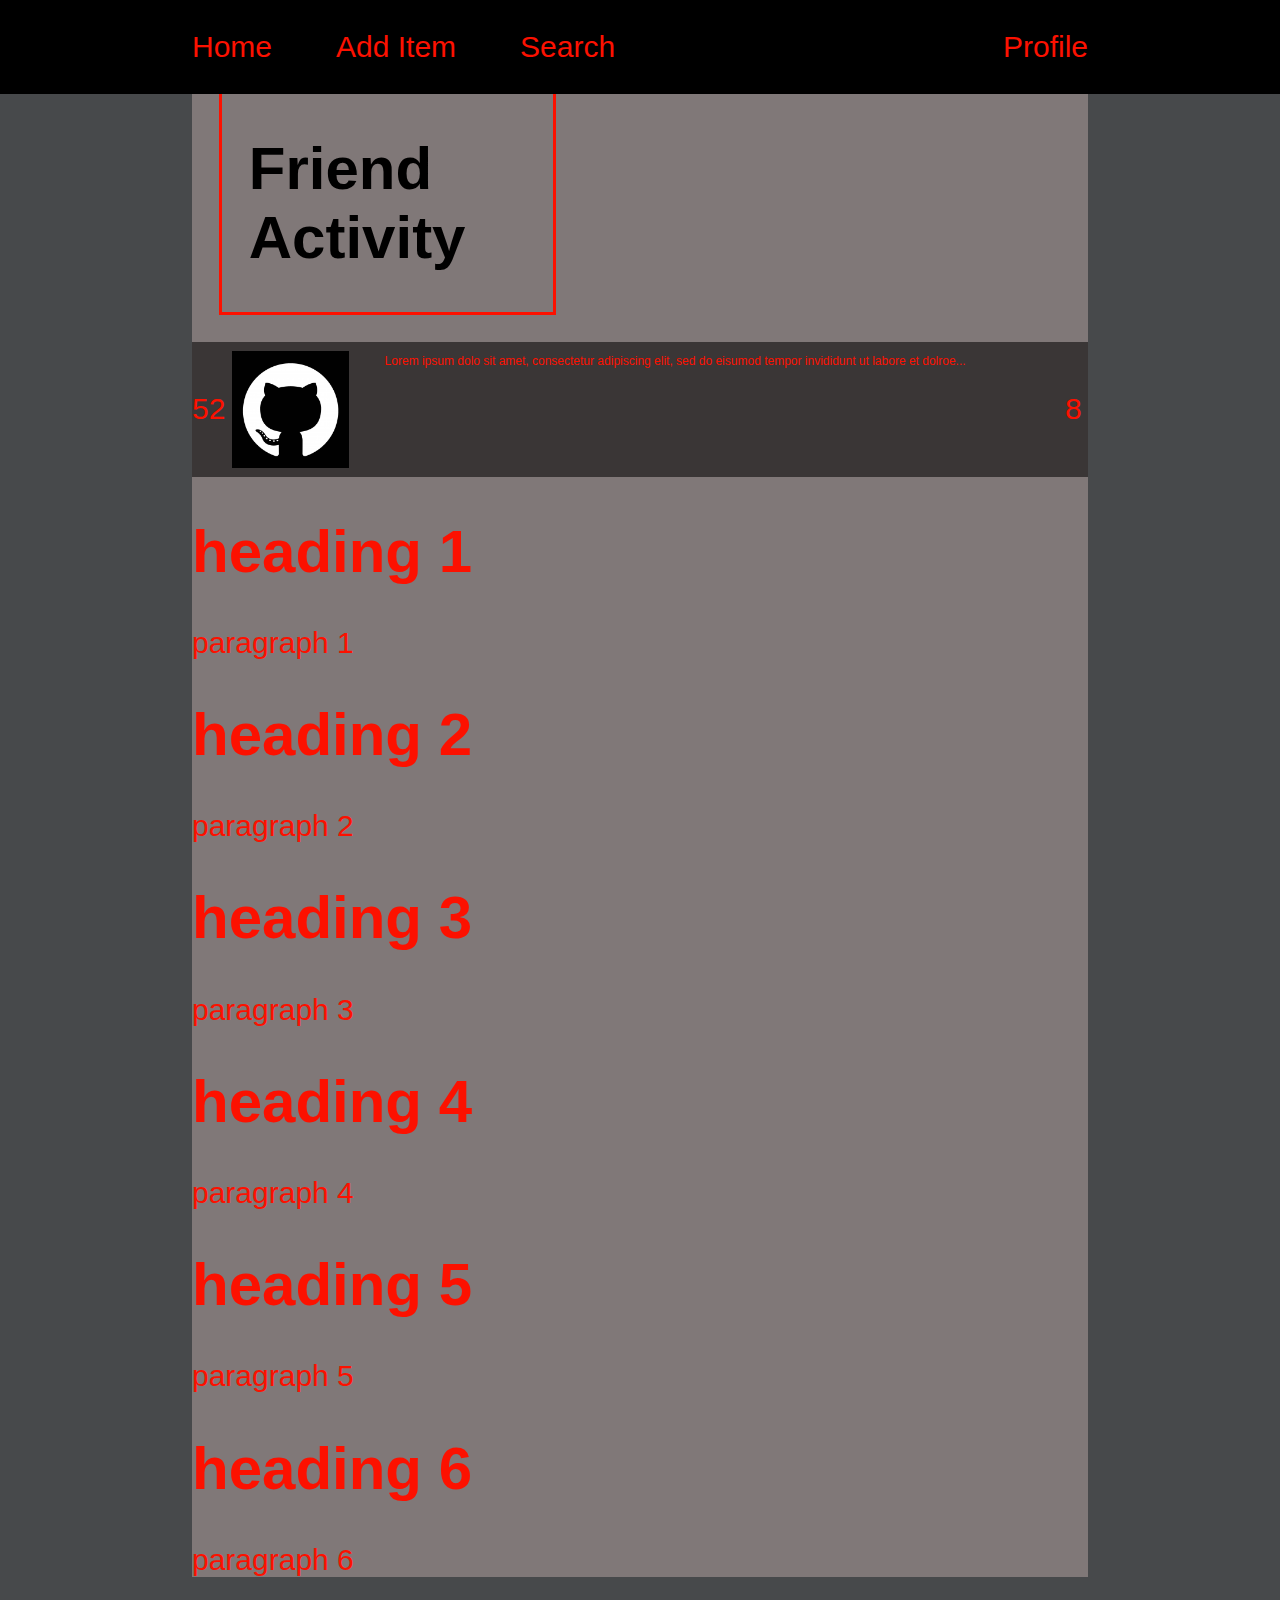
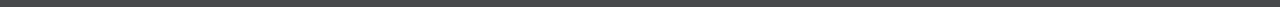
==== website.html @ b0414876 "Base Files" ====
<!DOCTYPE html>

<html lang="en-US">

    <head>

    <link rel="stylesheet" href="website.css">

    </head>

    <body>

        <div class="TOP_ROW_HEADER">

            <div class="TOP_ROW_HEADER_HOME">
                <p>Home</p>
            </div>

            <div class="TOP_ROW_HEADER_ADD_ITEM">
                <p>Add Item</p>
            </div>

            <div class="TOP_ROW_HEADER_SEARCH">
                <p>Search</p>
            </div>

            <div class="TOP_ROW_HEADER_PROFILE">
                <p>Profile</p>
            </div>

        </div>


        <div class="BASIC_PAGE_BODY">

            <div class="FRIEND_ACTIVITY">
                <h1>Friend Activity</h1>
            </div>

            <div class="VISUAL_DATA_ENTRY">
                
                <p class="total_ranking">52</p>

                <img src="Images/test_image.png" class="entry_image">

                <p class = "entry_description">Lorem ipsum dolo sit amet, consectetur adipiscing elit, sed do eisumod tempor invididunt ut labore et dolroe...</p>

                <p class="tier_ranking">8</p>
            </div>

            <h1>heading 1</h1>
            <p>paragraph 1</p>

            <h1>heading 2</h1>
            <p>paragraph 2</p>

            <h1>heading 3</h1>
            <p>paragraph 3</p>

            <h1>heading 4</h1>
            <p>paragraph 4</p>

            <h1>heading 5</h1>
            <p>paragraph 5</p>

            <h1>heading 6</h1>
            <p>paragraph 6</p>

        </div>

    </body>
</html>
---- website.css ----
html, body {
    margin: 0;
    padding: 0;

    background-color: rgb(71, 73,75);
}

div.TOP_ROW_HEADER{
    position:fixed;
    margin-top:0%;
    width: 100%;
    

    font-family:'Franklin Gothic Medium', 'Arial Narrow', Arial, sans-serif;
    font-size: 30px;
    color:#fc1100;
    background-color: black;
}

div.TOP_ROW_HEADER_HOME{
    float: left;

    margin-top: 0%;
    margin-left: 15%;
}

div.TOP_ROW_HEADER_ADD_ITEM{
    float: left;

    padding-top: 0%;
    padding-left: 5%;
}

div.TOP_ROW_HEADER_SEARCH{
    float: left;

    padding-top: 0%;
    padding-left: 5%;
}

div.TOP_ROW_HEADER_PROFILE{
    float: right;

    padding-top: 0%;
    padding-right: 15%
}

div.BASIC_PAGE_BODY{
    padding-top:5%;
    margin-left: 15%;
    padding-left: 0%;
    width: 70%;

    font-family:'Franklin Gothic Medium', 'Arial Narrow', Arial, sans-serif;
    font-size: 30px;
    color:#fc1100;
    background-color: rgb(128, 120, 120);
}

div.FRIEND_ACTIVITY{

    width:34%;

    margin-left: 3%;
    margin-top: 3%;
    margin-bottom: 3%;

    padding-left: 3%;

    border-style: solid;
    border-width: 3px;
    border-color: #fc1100;

    font-family:'Franklin Gothic Medium', 'Arial Narrow', Arial, sans-serif;
    font-size: 30px;
    color:#000000;
    background-color: rgb(128, 120, 120);
}

div.VISUAL_DATA_ENTRY{

    display:flex;

    text-align:center;
    background-color: #3a3636;
}

p.total_ranking{

    margin:auto;

    width:3.5%;
}

img.entry_image{

    margin-top: 1%;
    margin-bottom: 1%;
    margin-left: 1%;
    margin-right: 1%;

    width: 13%;
    height: 13%;
}

p.entry_description{

    margin-left: 3%;
    width:80%;

    text-align: left;
    font-size: 12px;
    color:#fc1100;
}

p.tier_ranking{

    margin:auto;

    width:3.5%;
}
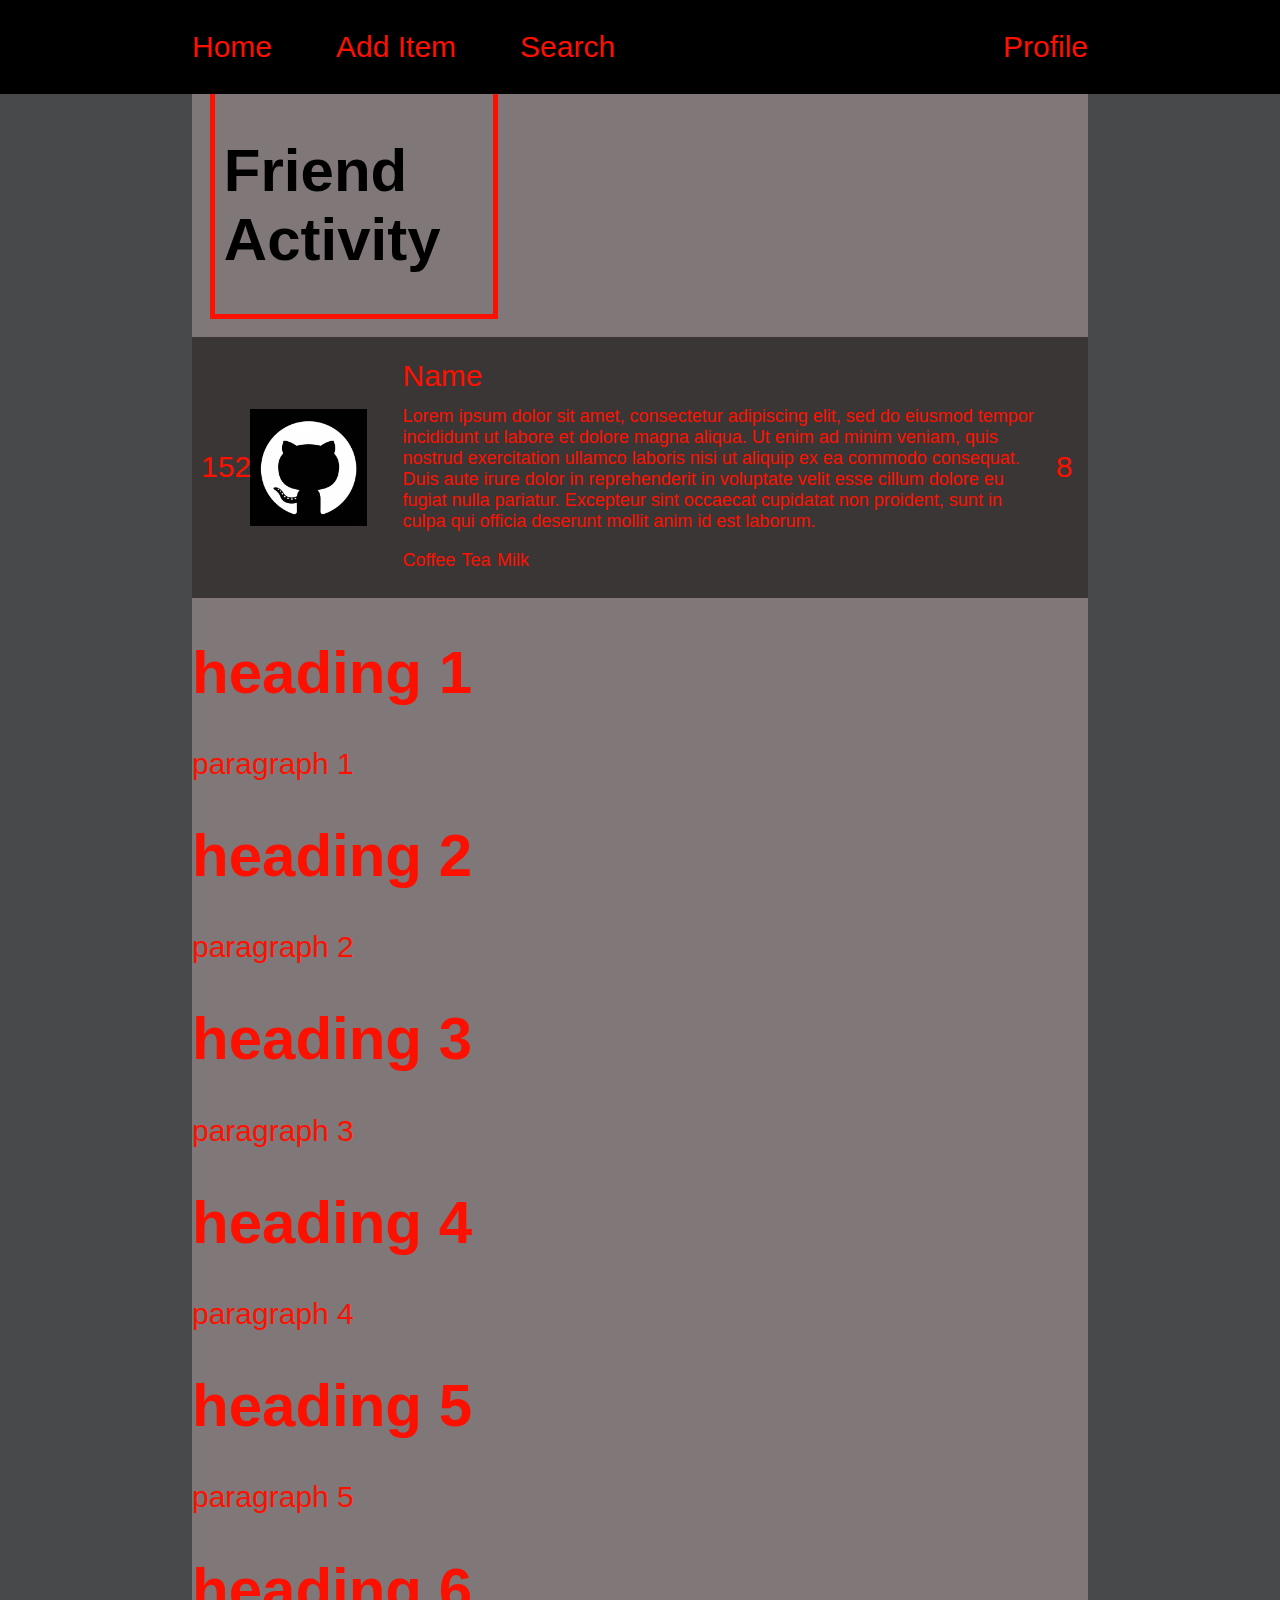
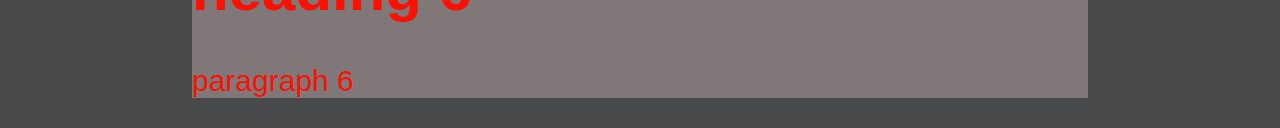
==== commit 41a0428e: "Update" ====
--- a/website.html
+++ b/website.html
@@ -39,11 +39,19 @@
 
             <div class="VISUAL_DATA_ENTRY">
                 
-                <p class="total_ranking">52</p>
+                <p class="total_ranking">152</p>
 
                 <img src="Images/test_image.png" class="entry_image">
 
-                <p class = "entry_description">Lorem ipsum dolo sit amet, consectetur adipiscing elit, sed do eisumod tempor invididunt ut labore et dolroe...</p>
+                <div class="entry_body">
+                    <p class="entry_name">Name</p>
+                    <p class="entry_description">Lorem ipsum dolor sit amet, consectetur adipiscing elit, sed do eiusmod tempor incididunt ut labore et dolore magna aliqua. Ut enim ad minim veniam, quis nostrud exercitation ullamco laboris nisi ut aliquip ex ea commodo consequat. Duis aute irure dolor in reprehenderit in voluptate velit esse cillum dolore eu fugiat nulla pariatur. Excepteur sint occaecat cupidatat non proident, sunt in culpa qui officia deserunt mollit anim id est laborum.</p>
+                    <ul class="entry_tags">
+                        <li class="entry_tags">Coffee</li>
+                        <li class="entry_tags">Tea</li>
+                        <li class="entry_tags">Milk</li>
+                    </ul>
+                </div>
 
                 <p class="tier_ranking">8</p>
             </div>
--- a/website.css
+++ b/website.css
@@ -59,16 +59,18 @@
 
 div.FRIEND_ACTIVITY{
 
-    width:34%;
+    width:29%;
 
-    margin-left: 3%;
-    margin-top: 3%;
-    margin-bottom: 3%;
+    margin-left: 2%;
+    margin-top: 2%;
+    margin-bottom: 2%;
 
-    padding-left: 3%;
+    padding-top:1%;
+    padding-left: 1%;
+    padding-right:1%;
 
     border-style: solid;
-    border-width: 3px;
+    border-width: 5px;
     border-color: #fc1100;
 
     font-family:'Franklin Gothic Medium', 'Arial Narrow', Arial, sans-serif;
@@ -79,6 +81,9 @@
 
 div.VISUAL_DATA_ENTRY{
 
+    padding-top:1%;
+    padding-bottom:1%;
+
     display:flex;
 
     text-align:center;
@@ -87,15 +92,20 @@
 
 p.total_ranking{
 
-    margin:auto;
+    margin-left:1%;
+    margin-right:1%;
+    margin-top:auto;
+    margin-bottom:auto;
 
     width:3.5%;
 }
 
 img.entry_image{
 
-    margin-top: 1%;
-    margin-bottom: 1%;
+    margin-top:auto;
+    margin-bottom:auto;
+
+    
     margin-left: 1%;
     margin-right: 1%;
 
@@ -103,19 +113,45 @@
     height: 13%;
 }
 
+div.entry_body {
+    margin-left: 3%;
+    width: 75%;
+    text-align: left;
+}
+
+p.entry_name{
+    margin-top:2%;
+    margin-bottom:2%;
+}
+
 p.entry_description{
 
-    margin-left: 3%;
-    width:80%;
+    margin-top:0%;
 
-    text-align: left;
-    font-size: 12px;
+    font-size: 18px;
     color:#fc1100;
 }
 
-p.tier_ranking{
+ul.entry_tags{
 
-    margin:auto;
+    padding:0;
 
-    width:3.5%;
+    display:flex;
+    list-style-type:none;
+
+    font-size: 18px;
+}
+
+li.entry_tags{
+    margin-right:1%;
+}
+
+p.tier_ranking {
+
+    margin-left: 1%;
+    margin-right: 1%;
+    margin-top: auto;
+    margin-bottom: auto;
+
+    width: 3.5%;
 }